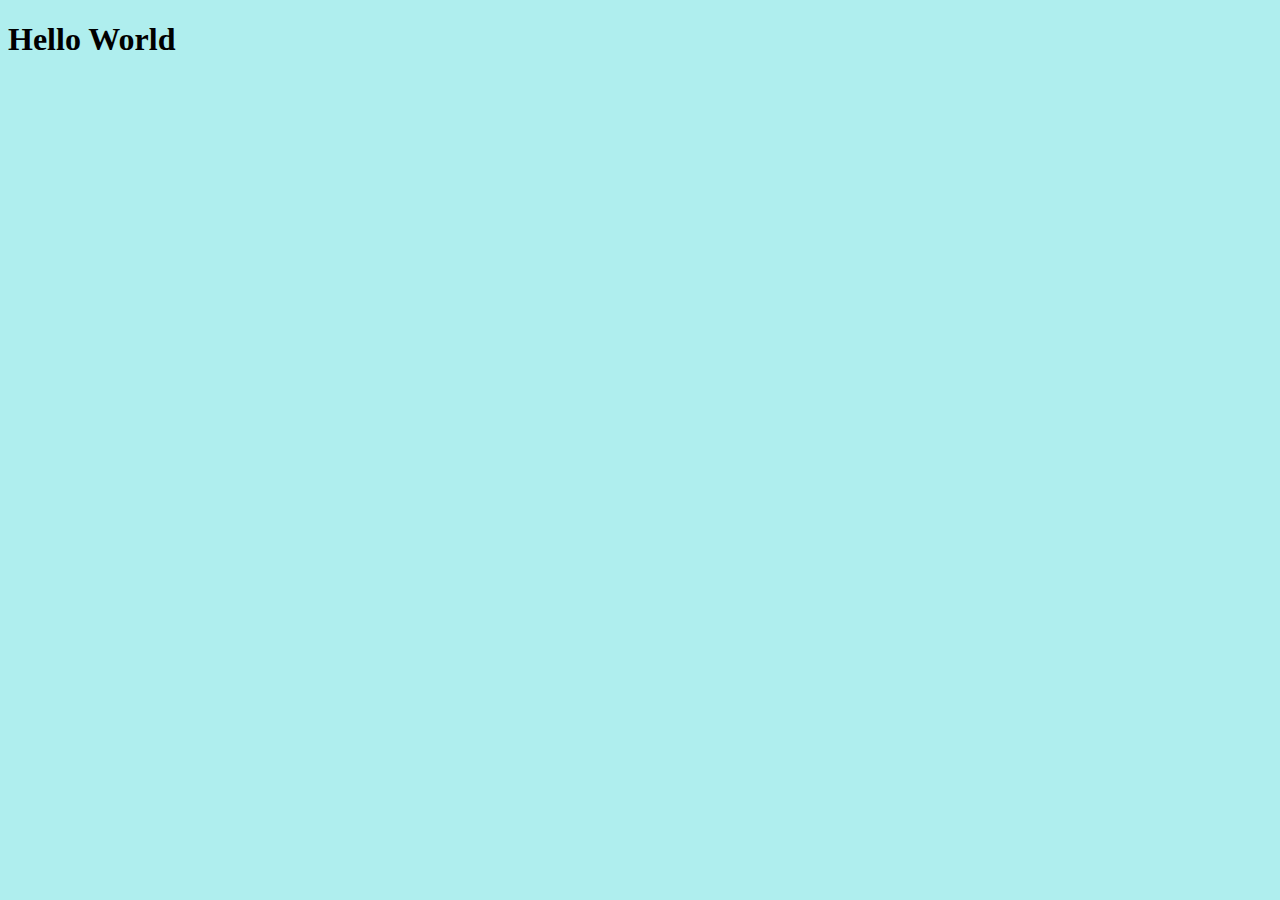
==== index.html @ 32be1354 "first commit:setup index and html" ====
<!DOCTYPE html>
<html lang="en">
<head>
    <meta charset="UTF-8">
    <meta http-equiv="X-UA-Compatible" content="IE=edge">
    <meta name="viewport" content="width=device-width, initial-scale=1.0">
    <link rel="stylesheet" href="style.css">
    <title>Document</title>
</head>
<body>
    <h1>Hello World</h1>
    
</body>
</html>
---- style.css ----
body {
    background-color:paleturquoise;
}
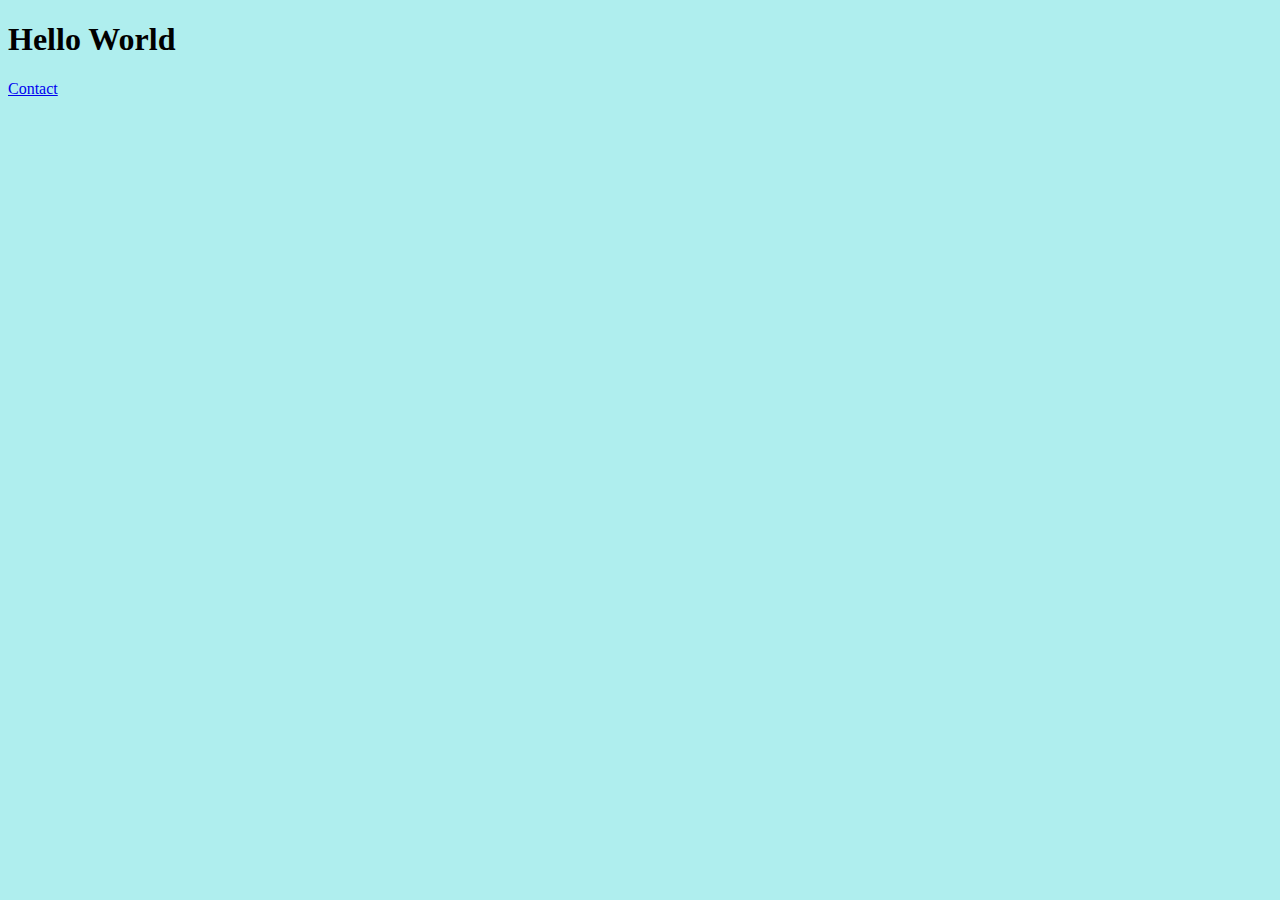
==== commit d57041ed: "changes to index.html" ====
--- a/index.html
+++ b/index.html
@@ -9,6 +9,7 @@
 </head>
 <body>
     <h1>Hello World</h1>
+    <a href="contact.html">Contact</a>
     
 </body>
 </html>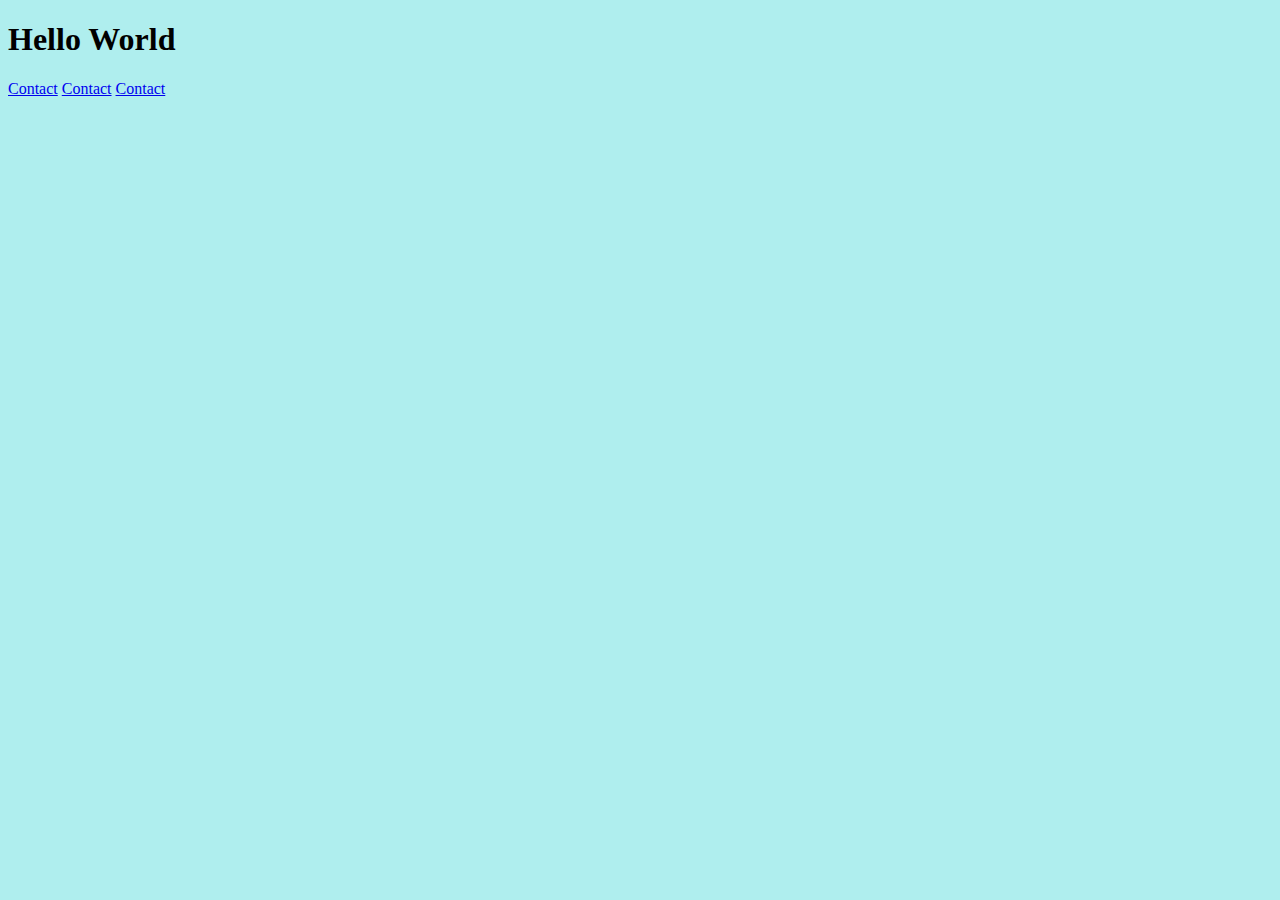
==== commit 14bd2390: "added 2 more new file" ====
--- a/index.html
+++ b/index.html
@@ -10,6 +10,8 @@
 <body>
     <h1>Hello World</h1>
     <a href="contact.html">Contact</a>
+    <a href="about-us.html">Contact</a>
+    <a href="menu.html">Contact</a>
     
 </body>
 </html>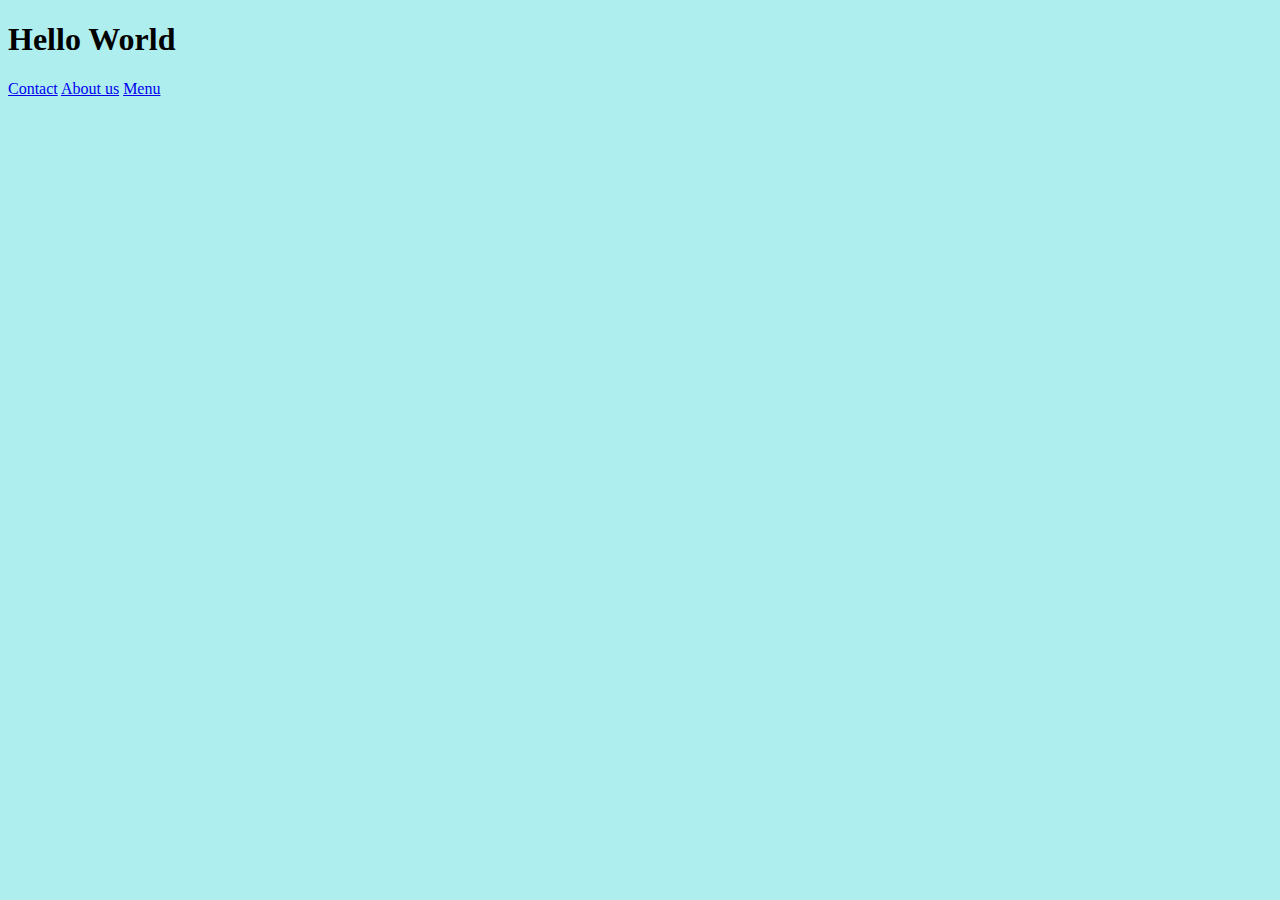
==== commit c06686f6: "chnages to name" ====
--- a/index.html
+++ b/index.html
@@ -10,8 +10,8 @@
 <body>
     <h1>Hello World</h1>
     <a href="contact.html">Contact</a>
-    <a href="about-us.html">Contact</a>
-    <a href="menu.html">Contact</a>
+    <a href="about-us.html">About us</a>
+    <a href="menu.html">Menu</a>
     
 </body>
 </html>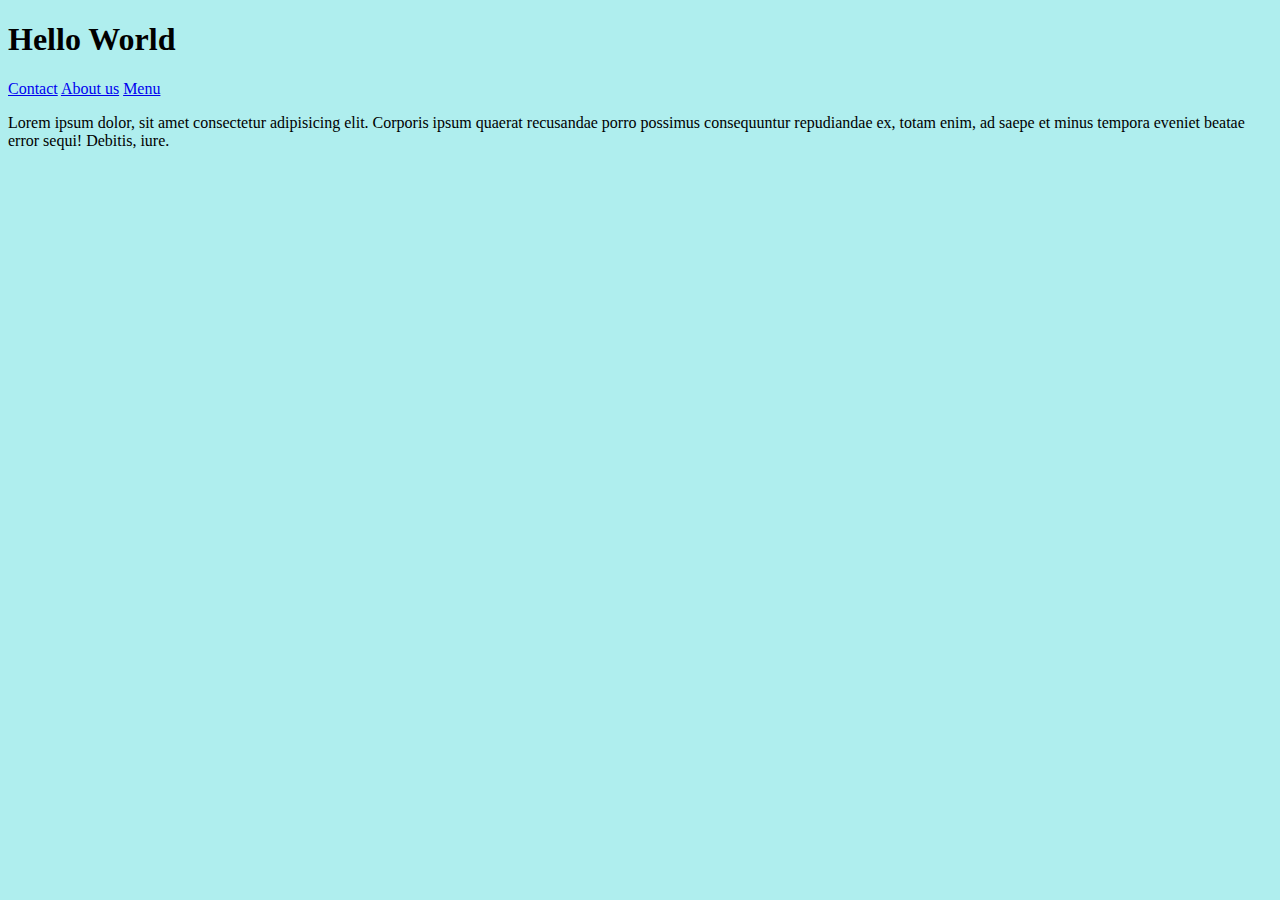
==== commit 2c6b2437: "store new paragraph" ====
--- a/index.html
+++ b/index.html
@@ -12,6 +12,8 @@
     <a href="contact.html">Contact</a>
     <a href="about-us.html">About us</a>
     <a href="menu.html">Menu</a>
+
+    <p>Lorem ipsum dolor, sit amet consectetur adipisicing elit. Corporis ipsum quaerat recusandae porro possimus consequuntur repudiandae ex, totam enim, ad saepe et minus tempora eveniet beatae error sequi! Debitis, iure.</p>
     
 </body>
 </html>